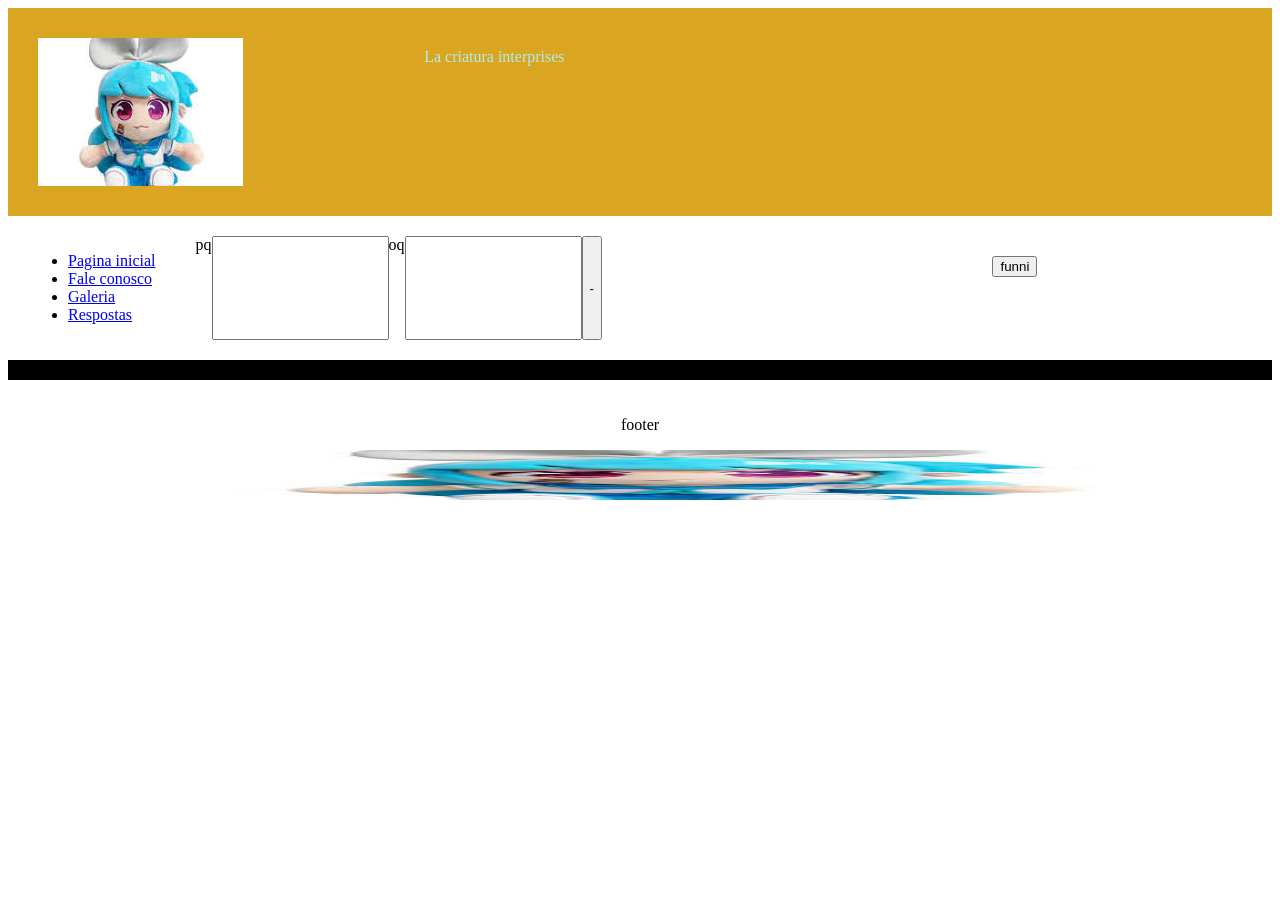
==== desevolvimento web 1 - 20-02-26/contato.html @ b57f1e58 "last commit" ====
<!DOCTYPE html>
<html lang="en">
<head>
    <meta charset="UTF-8">
    <meta name="viewport" content="width=device-width, initial-scale=1.0">
    <meta name="description" content="descritivo"
    <meta name="keywords" content="la criatura, site, palavra, chave, chave-palavra">
    <meta name="author" content="thiago">
    <title>shiu</title>
    <link rel="stylesheet" href="css/style.css">
    <link rel="shortcut icon" href="img/nao_te_abandona.png" type="image/png">
</head>
<body>
    <div class="container">
        <header>
            <section class="logo"><img src="img/transferir.jpg" alt="la criatura"></section>
            <section class="titulo">La criatura interprises</section>
        </header>
        <div class="content">
        <nav>
            <ul>
                <li><a href="index.html" title="o dominio pricnpal de la criatura">Pagina inicial</a></li>
                <li><a href="contato.html" title="Entre em contato">Fale conosco</a></li>
                <li><a href="fotos.html" title=":3">Galeria</a></li><li><a href="sobre.html" title="o motivo">Respostas</a></li>
            </ul>
        </nav>
        <main>
            <section>
                <form>
                    <label for="chamado">pq</label>
                    <input type="text" id="chamado" required>
                    <label for="pedido">oq</label>
                    <input type="text" id="pedido" required>

                    <button type="submit" onclick="">-</button>
                </form>
            </section>
            <aside>
                <button onclick="splat()">funni</button>
                <audio id="lancer-splat">
                    <source src="audio/lancer-splat.mp3" type="audio/mp3">
                </audio>
            </aside>
        </main>

        </div>
        <footer>
            <p class="footer-text">footer</p>
            <img class="la" src="img/transferir.jpg" alt="nada">
        </footer>

    </div>
    <script>
        var lancerSplat = document.getElementById("lancer-splat");

        var counter = 0
        
        function splat(){
            lancerSplat.play();
            counter += 1
        }

        function dotdotdot(){
            if (counter === 7){
                window.location.href = "end.html";
            }
            alert("a")
        }
    </script>
</body>
</html>
---- desevolvimento web 1 - 20-02-26/css/style.css ----
header {
    display: flex;
    background-color: goldenrod;
    color: paleturquoise;
    text-align: center;
	display: flex;
}

.content {
    display: flex;
}

main, section {
    display: flex;
    width: 80%;
}

aside {
	width: 20%;
	padding: 20px;
}

footer {
    text-align: center;
    border-top: 20px solid black;
}

.heat {
    width: 10%;
    padding: 5px;
}

.la {
    width: 1300px;
    height: 50px;

}

header, main, nav, footer {
    padding: 20px;
}

header .logo {
	width: 30%;
	padding: 10px;
	margin-right: 10px;
}

header .titulo {
	width: 70%;
	padding: 20px;
}

header.logo img {
	width: 100%;
}

form {
	display: flex ;
}

.giragira img {
	padding: 50px;
	width: 15%;
	animation-name: spin;
	animation-duration: 2s;
	animation-iteration-count: infinite;
	animation-timing-function: linear
}

@keyframes spin {
  from {
    transform: rotate(0deg);
  }
  to {
    transform: rotate(360deg);
  }
}

.footer-text {
    	animation: rainbow 2.5s linear;
		animation-iteration-count: infinite;
}

@keyframes rainbow{
		100%,0%{
			color: rgb(255,0,0);
		}
		8%{
			color: rgb(255,127,0);
		}
		16%{
			color: rgb(255,255,0);
		}
		25%{
			color: rgb(127,255,0);
		}
		33%{
			color: rgb(0,255,0);
		}
		41%{
			color: rgb(0,255,127);
		}
		50%{
			color: rgb(0,255,255);
		}
		58%{
			color: rgb(0,127,255);
		}
		66%{
			color: rgb(0,0,255);
		}
		75%{
			color: rgb(127,0,255);
		}
		83%{
			color: rgb(255,0,255);
		}
		91%{
			color: rgb(255,0,127);
		}
}
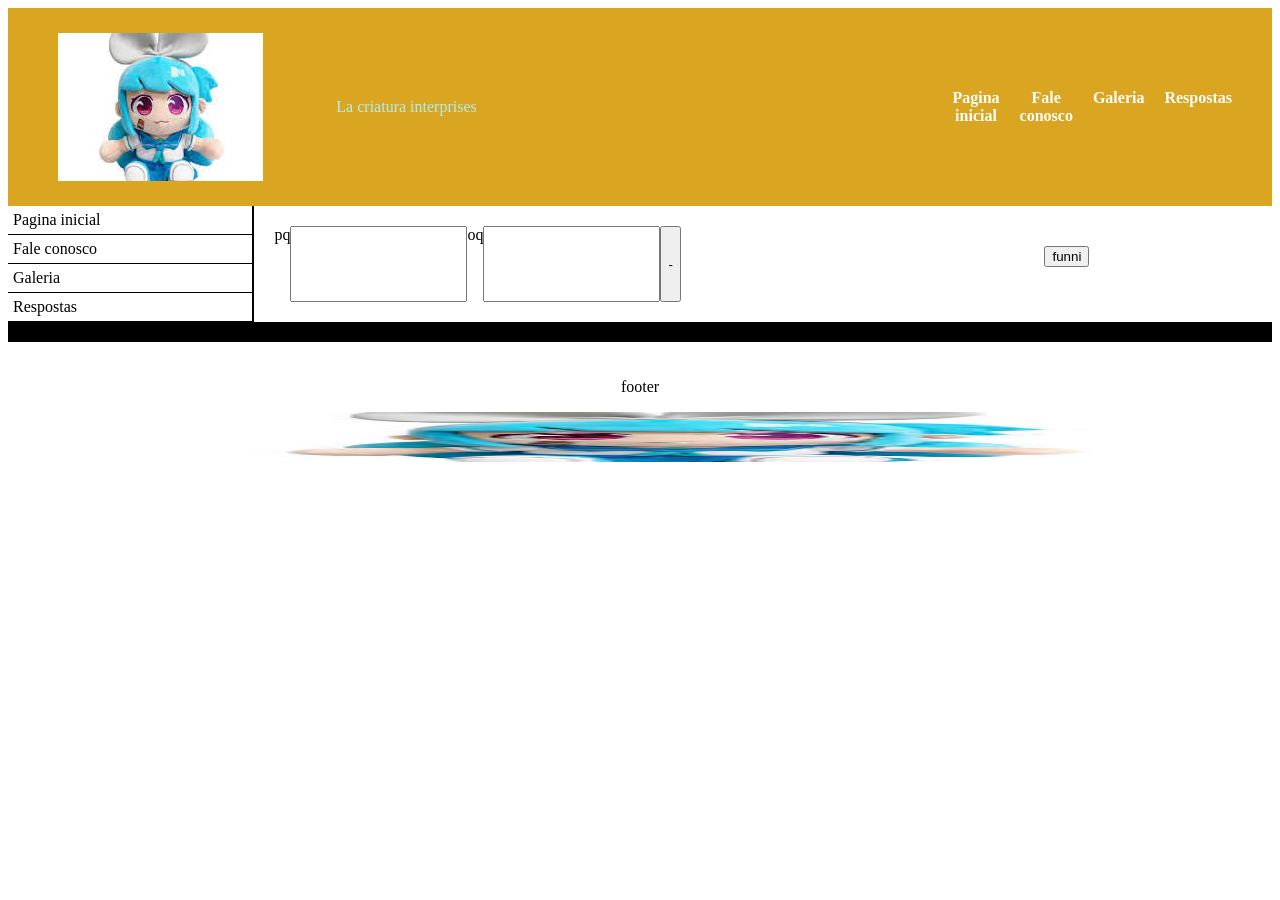
==== commit 4d122036: "preguiça" ====
--- a/desevolvimento web 1 - 20-02-26/contato.html
+++ b/desevolvimento web 1 - 20-02-26/contato.html
@@ -12,12 +12,17 @@
 </head>
 <body>
     <div class="container">
-        <header>
+        <header class="navbar-topo">
             <section class="logo"><img src="img/transferir.jpg" alt="la criatura"></section>
             <section class="titulo">La criatura interprises</section>
+             <ul class="menu-topo">
+                <li><a href="index.html" title="o dominio pricnpal de la criatura">Pagina inicial</a></li>
+                <li><a href="contato.html" title="Entre em contato">Fale conosco</a></li>
+                <li><a href="fotos.html" title=":3">Galeria</a></li><li><a href="sobre.html" title="o motivo">Respostas</a></li>
+            </ul>
         </header>
         <div class="content">
-        <nav>
+        <nav class="menu-lateral">
             <ul>
                 <li><a href="index.html" title="o dominio pricnpal de la criatura">Pagina inicial</a></li>
                 <li><a href="contato.html" title="Entre em contato">Fale conosco</a></li>
@@ -32,7 +37,7 @@
                     <label for="pedido">oq</label>
                     <input type="text" id="pedido" required>
 
-                    <button type="submit" onclick="">-</button>
+                    <button type="submit" onclick="dotdotdot()">-</button>
                 </form>
             </section>
             <aside>
@@ -61,10 +66,9 @@
         }
 
         function dotdotdot(){
-            if (counter === 7){
+            if (counter == 7){
                 window.location.href = "end.html";
             }
-            alert("a")
         }
     </script>
 </body>
--- a/desevolvimento web 1 - 20-02-26/css/style.css
+++ b/desevolvimento web 1 - 20-02-26/css/style.css
@@ -1,13 +1,65 @@
-header {
+.navbar-topo {
     display: flex;
     background-color: goldenrod;
     color: paleturquoise;
     text-align: center;
 	display: flex;
+	align-items: center;
+	padding: 15px 40px;
+	justify-content: space-between;
+
+}
+
+.menu-topo {
+	list-style: none;
+	display: flex;
+	gap: 20px;
+
+}
+
+.menu-topo a{
+	color: white;
+	text-decoration:  none;
+	font-weight: bold;
+}
+
+.menu-topo a:hover {
+	color: #880808;
+}
+
+.menu-lateral {
+	flex: 1;
+	border-right: 2px solid black ;
+}
+
+.menu-lateral ul {
+	list-style: none;
+	padding: 0;
+	margin: 0;
+
+}
+
+.menu-lateral li{
+	border-bottom: 1px solid black ;
+}
+
+.menu-lateral a {
+	display: block;
+	padding: 5px;
+	color: black;
+	text-decoration: none;
+}
+
+.menu-lateral a:hover{
+	background-color: #880808;
 }
 
 .content {
     display: flex;
+}
+
+main {
+	flex: 4;
 }
 
 main, section {
@@ -36,7 +88,7 @@
 
 }
 
-header, main, nav, footer {
+header, main, footer {
     padding: 20px;
 }
 
@@ -52,7 +104,7 @@
 }
 
 header.logo img {
-	width: 100%;
+	width: 50%;
 }
 
 form {
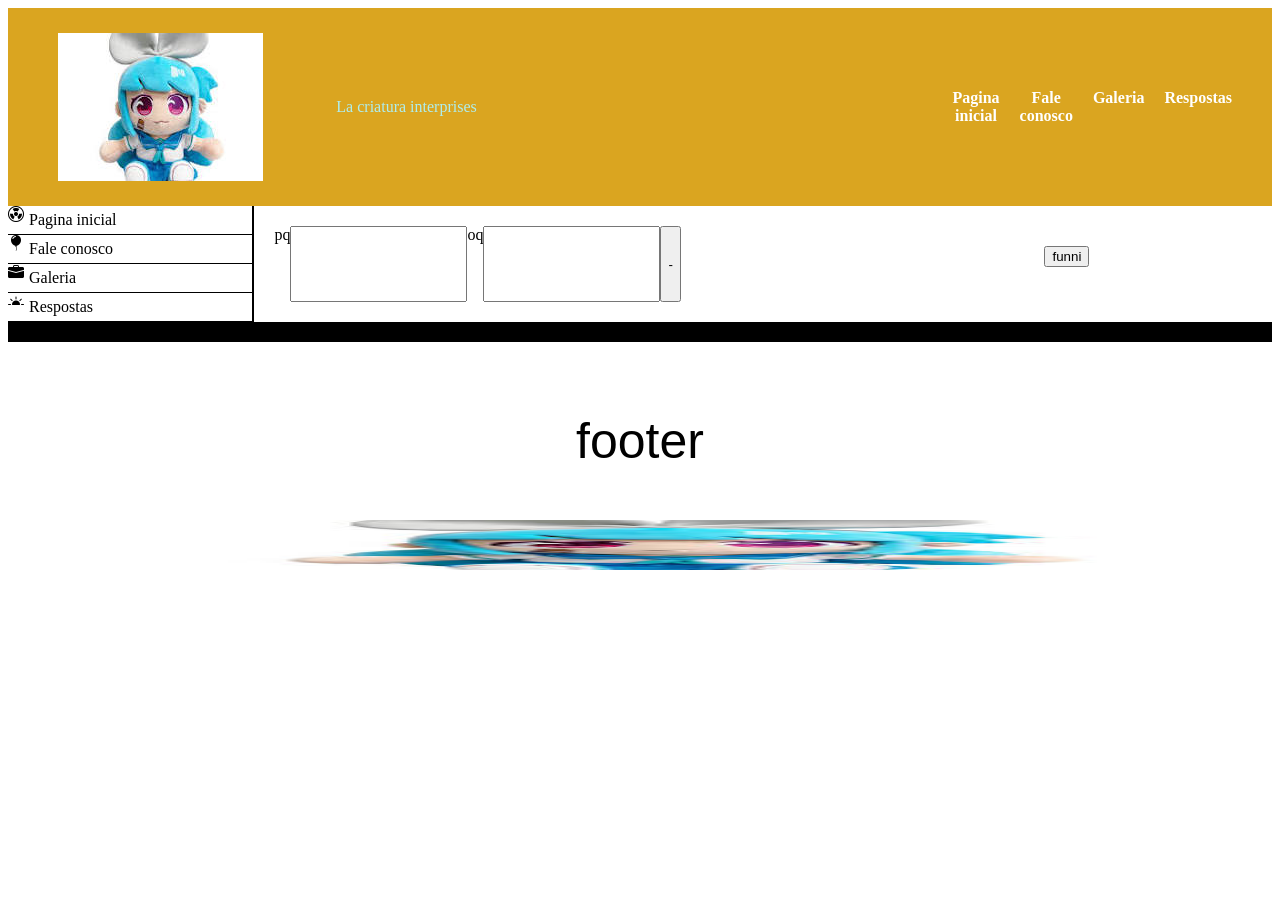
==== commit 17688999: "atividade" ====
--- a/desevolvimento web 1 - 20-02-26/contato.html
+++ b/desevolvimento web 1 - 20-02-26/contato.html
@@ -24,9 +24,10 @@
         <div class="content">
         <nav class="menu-lateral">
             <ul>
-                <li><a href="index.html" title="o dominio pricnpal de la criatura">Pagina inicial</a></li>
-                <li><a href="contato.html" title="Entre em contato">Fale conosco</a></li>
-                <li><a href="fotos.html" title=":3">Galeria</a></li><li><a href="sobre.html" title="o motivo">Respostas</a></li>
+                <li><i class="bi bi-radioactive"></i><a href="index.html" title="o dominio pricnpal de la criatura">Pagina inicial</a></li>
+                <li><i class="bi bi-balloon-fill"></i><a href="contato.html" title="Entre em contato">Fale conosco</a></li>
+                <li><i class="bi bi-briefcase-fill"></i><a href="fotos.html" title=":3">Galeria</a></li>
+                <li><i class="bi bi-brightness-alt-high-fill"></i></i><a href="sobre.html" title="o motivo">Respostas</a></li>
             </ul>
         </nav>
         <main>
--- a/desevolvimento web 1 - 20-02-26/css/style.css
+++ b/desevolvimento web 1 - 20-02-26/css/style.css
@@ -1,7 +1,25 @@
+@import url('https://fonts.googleapis.com/css2?family=Bitcount+Grid+Double+Ink:wght@100..900&family=Datatype:wght@100..900&family=Sansita:ital,wght@0,400;0,700;0,800;0,900;1,400;1,700;1,800;1,900&family=WindSong:wght@400;500&display=swap');
+/* 
+ font-family: "WindSong", cursive;
+ font-family: "Sansita", sans-serif;
+ font-family: "Datatype", monospace;
+ font-family: "Bitcount Grid Double Ink", system-ui; */
+
+ @import url('https://fonts.cdnfonts.com/css/wingdings');
+
+ /* font-family: 'Wingdings', sans-serif; */
+
+ @import url('https://fonts.googleapis.com/css2?family=Badeen+Display&family=Water+Brush&display=swap');
+
+  /* font-family: "Water Brush", cursive;
+  font-family: "Badeen Display", system-ui; */
+
+  @import url("https://cdn.jsdelivr.net/npm/bootstrap-icons@1.13.1/font/bootstrap-icons.min.css");
+
 .navbar-topo {
     display: flex;
-    background-color: goldenrod;
-    color: paleturquoise;
+    background-color: #daa520;
+    color: #afeeee;
     text-align: center;
 	display: flex;
 	align-items: center;
@@ -18,7 +36,7 @@
 }
 
 .menu-topo a{
-	color: white;
+	color: #ffffff;
 	text-decoration:  none;
 	font-weight: bold;
 }
@@ -29,7 +47,7 @@
 
 .menu-lateral {
 	flex: 1;
-	border-right: 2px solid black ;
+	border-right: 2px solid #000000 ;
 }
 
 .menu-lateral ul {
@@ -40,13 +58,14 @@
 }
 
 .menu-lateral li{
-	border-bottom: 1px solid black ;
+	border-bottom: 1px solid #000000 ;
+	display:flex ;
 }
 
 .menu-lateral a {
 	display: block;
 	padding: 5px;
-	color: black;
+	color: #000000;
 	text-decoration: none;
 }
 
@@ -67,6 +86,10 @@
     width: 80%;
 }
 
+.lavos {
+	 font-family: "WindSong", cursive;
+}
+
 aside {
 	width: 20%;
 	padding: 20px;
@@ -74,7 +97,7 @@
 
 footer {
     text-align: center;
-    border-top: 20px solid black;
+    border-top: 20px solid #000000;
 }
 
 .heat {
@@ -132,6 +155,8 @@
 .footer-text {
     	animation: rainbow 2.5s linear;
 		animation-iteration-count: infinite;
+		font-family: 'Wingdings', sans-serif;
+		font-size: 50px;
 }
 
 @keyframes rainbow{
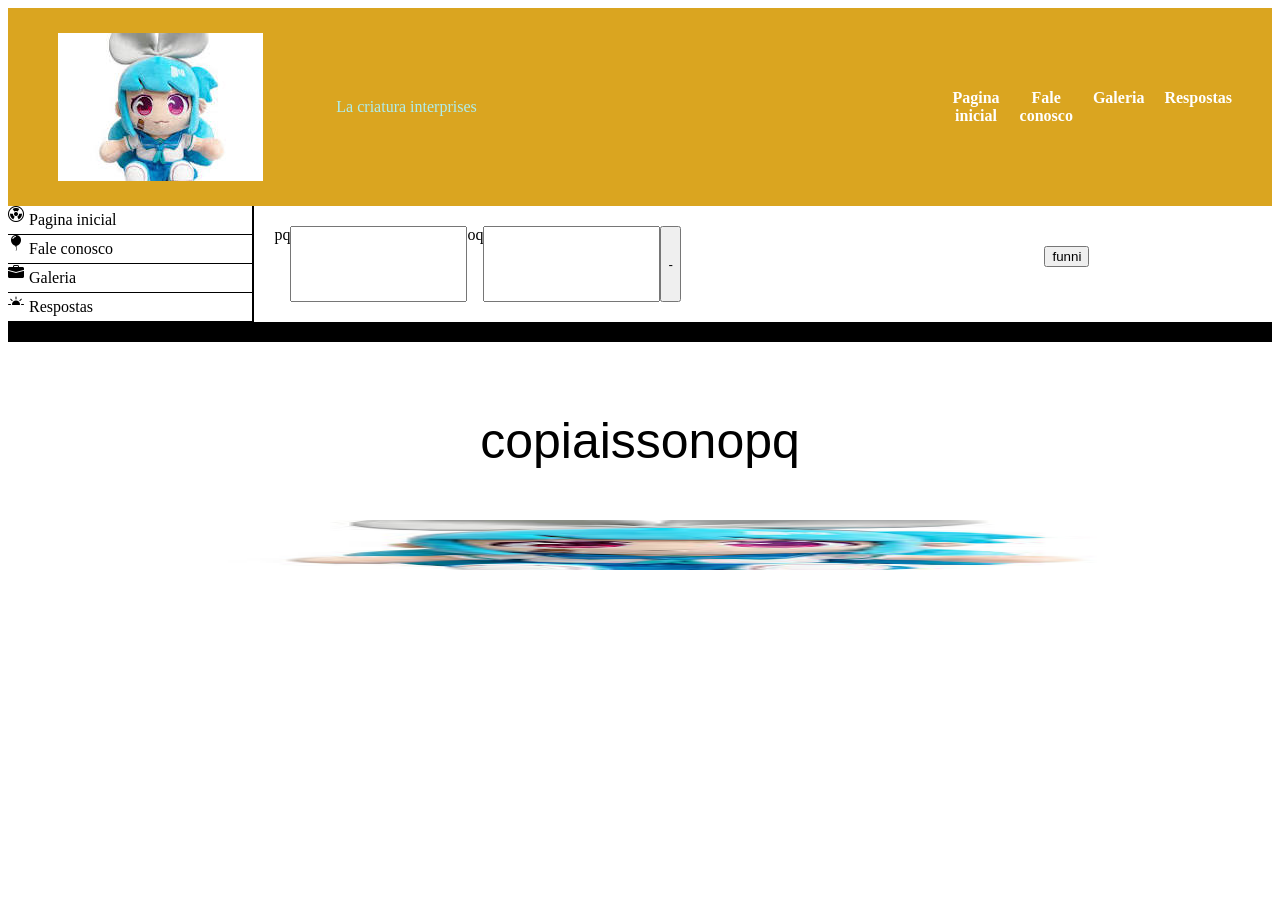
==== commit 718c4a1d: "colocando algo legal" ====
--- a/desevolvimento web 1 - 20-02-26/contato.html
+++ b/desevolvimento web 1 - 20-02-26/contato.html
@@ -51,12 +51,14 @@
 
         </div>
         <footer>
-            <p class="footer-text">footer</p>
+            <p class="footer-text">copiaissonopq</p>
             <img class="la" src="img/transferir.jpg" alt="nada">
         </footer>
 
     </div>
     <script>
+        var pedido = document.getElementById("pedido");
+        var chamado = document.getElementById("chamado")
         var lancerSplat = document.getElementById("lancer-splat");
 
         var counter = 0
@@ -67,9 +69,11 @@
         }
 
         function dotdotdot(){
-            if (counter == 7){
+            if (counter == 7 && pedido.value == "bulbasau" && chamado.value == "copiaissonopq"){
                 window.location.href = "end.html";
             }
+            alert(pedido.value, chamado.value)
+
         }
     </script>
 </body>
--- a/desevolvimento web 1 - 20-02-26/css/style.css
+++ b/desevolvimento web 1 - 20-02-26/css/style.css
@@ -95,6 +95,10 @@
 	padding: 20px;
 }
 
+.bulba {
+	font-family: "Bitcount Grid Double Ink", system-ui;
+}
+
 footer {
     text-align: center;
     border-top: 20px solid #000000;
@@ -196,4 +200,9 @@
 		91%{
 			color: rgb(255,0,127);
 		}
-}+}
+
+.secreto {
+	animation: rainbow 2.5s linear;
+	animation-iteration-count: infinite;	
+}
